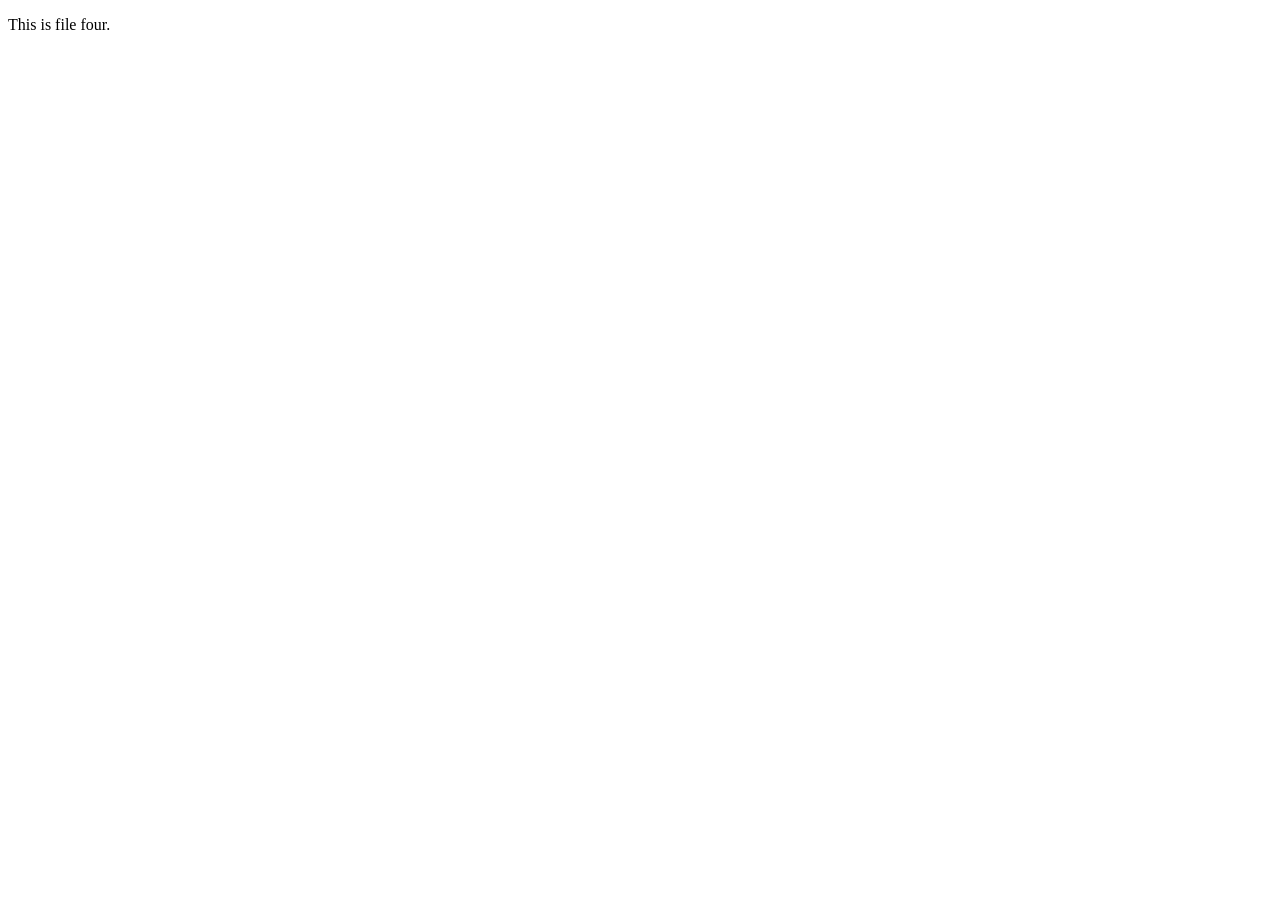
==== filefour.html @ b0f41b72 "branches" ====
<!DOCTYPE html>
<html lang="en">
<head>
    <meta charset="UTF-8">
    <meta name="viewport" content="width=device-width, initial-scale=1.0">
    <title>Document</title>
</head>
<body>
    <p>This is file four.</p>
    
</body>
</html>
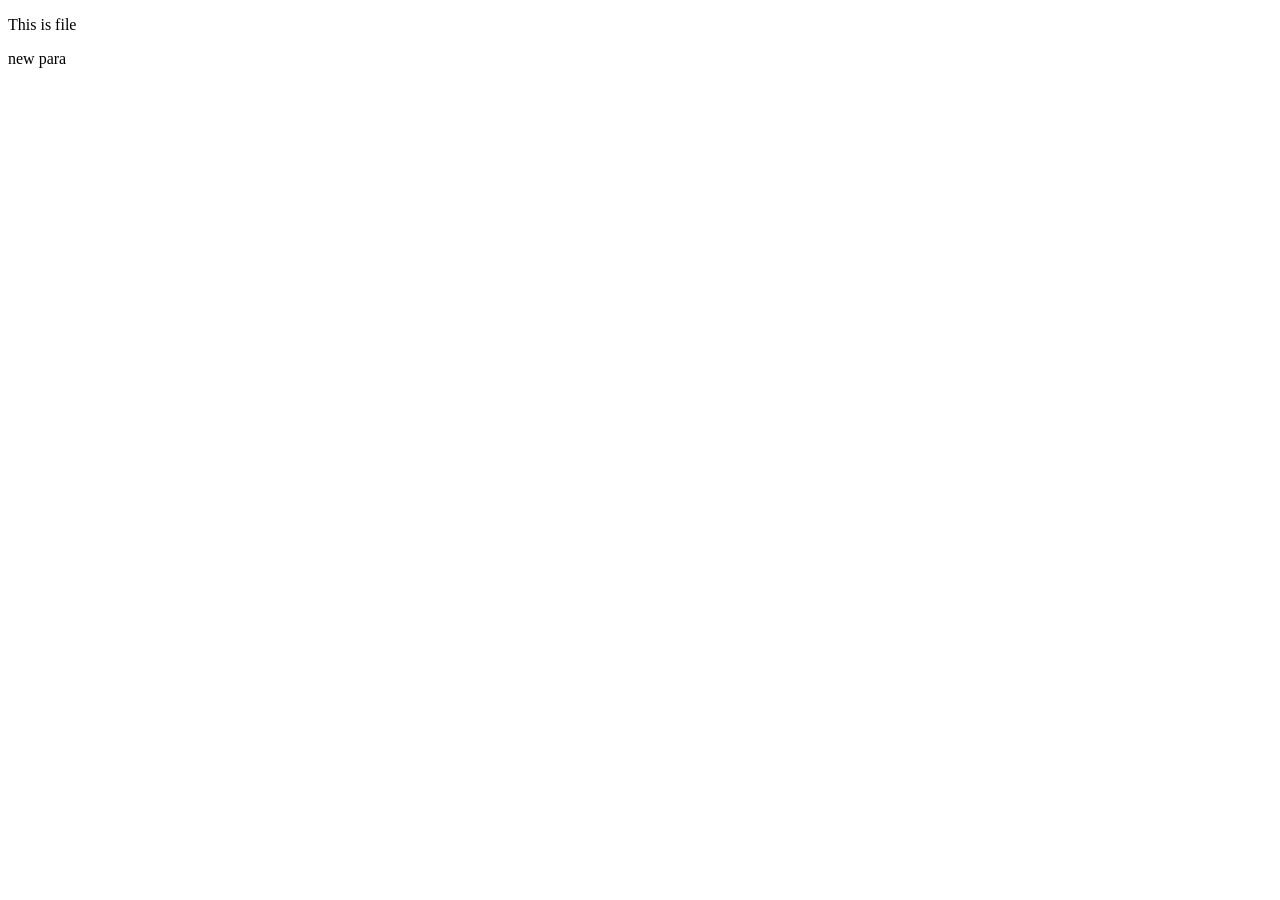
==== commit 8e3ccc28: "All" ====
--- a/filefour.html
+++ b/filefour.html
@@ -3,10 +3,11 @@
 <head>
     <meta charset="UTF-8">
     <meta name="viewport" content="width=device-width, initial-scale=1.0">
-    <title>Document</title>
+    <title>Hiiii chamodi</title>
+    
 </head>
 <body>
-    <p>This is file four.</p>
-    
+    <p>This is file </p>
+    <p> new para</p>
 </body>
 </html>
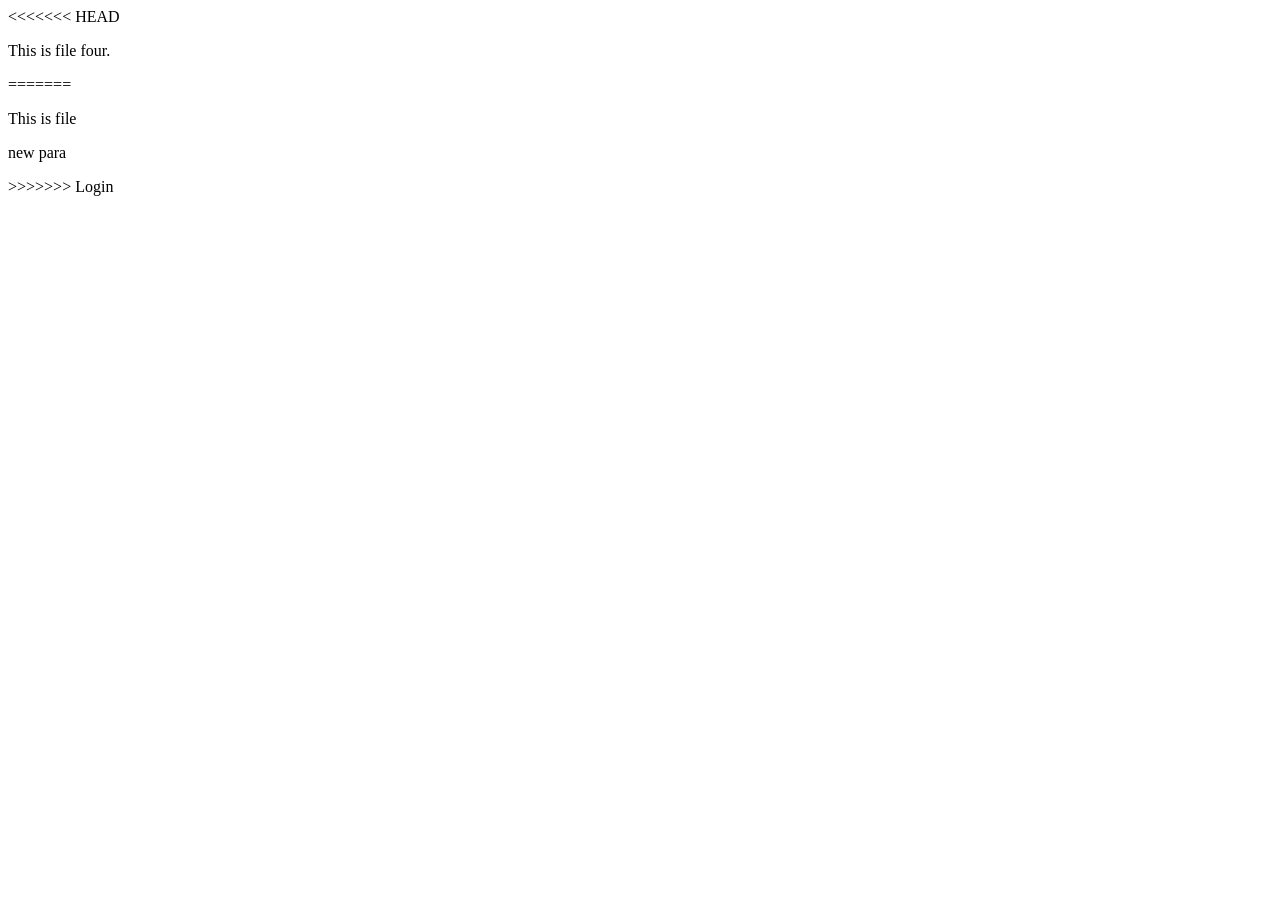
==== commit dc644e3d: "Solve" ====
--- a/filefour.html
+++ b/filefour.html
@@ -3,11 +3,21 @@
 <head>
     <meta charset="UTF-8">
     <meta name="viewport" content="width=device-width, initial-scale=1.0">
+<<<<<<< HEAD
+    <meta name="asfSGFSGV" content="assfsfVCD">
+    <title>Document</title>
+</head>
+<body>
+    <p>This is file four.</p>
+   
+    
+=======
     <title>Hiiii chamodi</title>
     
 </head>
 <body>
     <p>This is file </p>
     <p> new para</p>
+>>>>>>> Login
 </body>
 </html>
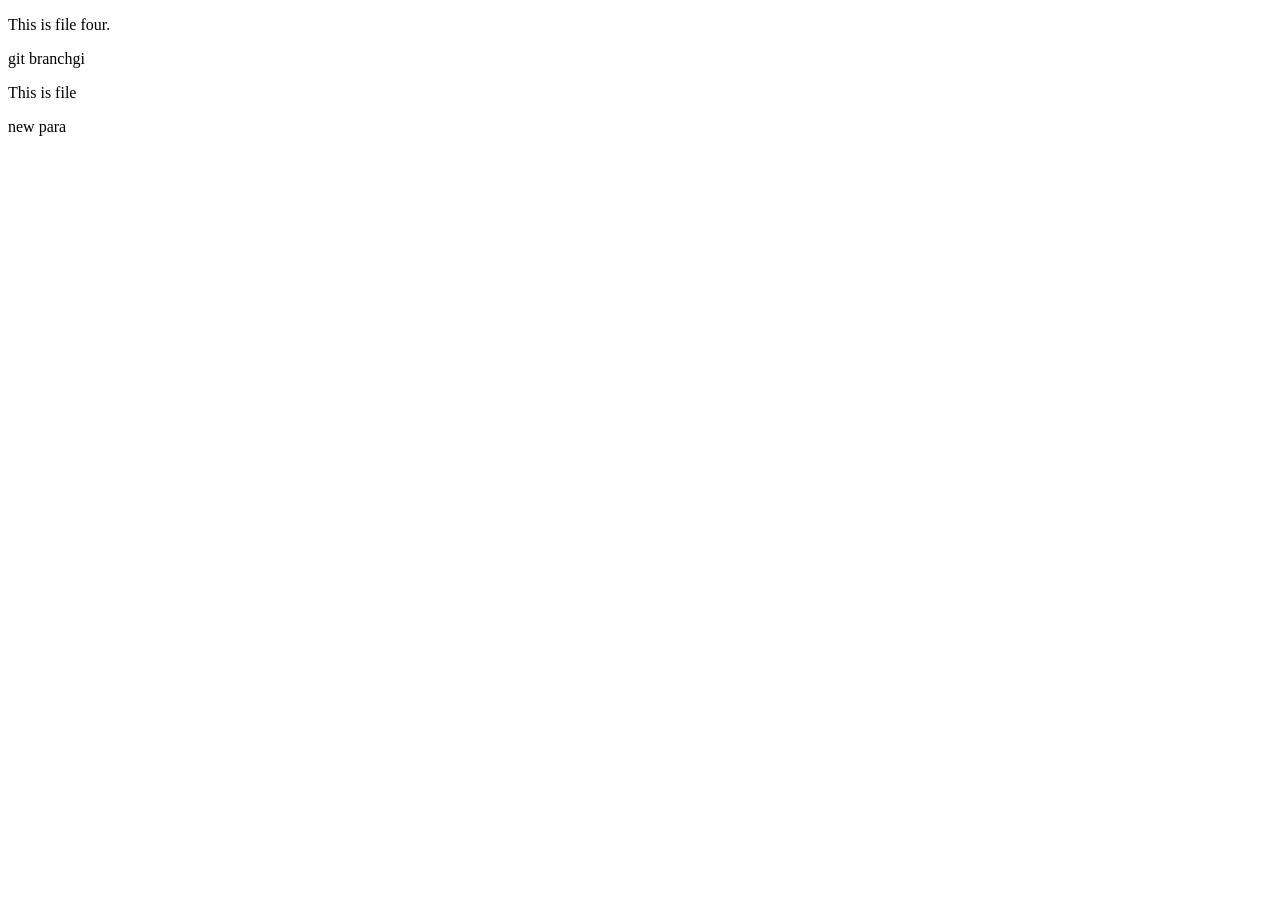
==== commit 307c429b: "Solve" ====
--- a/filefour.html
+++ b/filefour.html
@@ -3,7 +3,6 @@
 <head>
     <meta charset="UTF-8">
     <meta name="viewport" content="width=device-width, initial-scale=1.0">
-<<<<<<< HEAD
     <meta name="asfSGFSGV" content="assfsfVCD">
     <title>Document</title>
 </head>
@@ -11,13 +10,11 @@
     <p>This is file four.</p>
    
     
-=======
     <title>Hiiii chamodi</title>
     
-</head>
+</head>git branchgi
 <body>
     <p>This is file </p>
     <p> new para</p>
->>>>>>> Login
 </body>
 </html>
